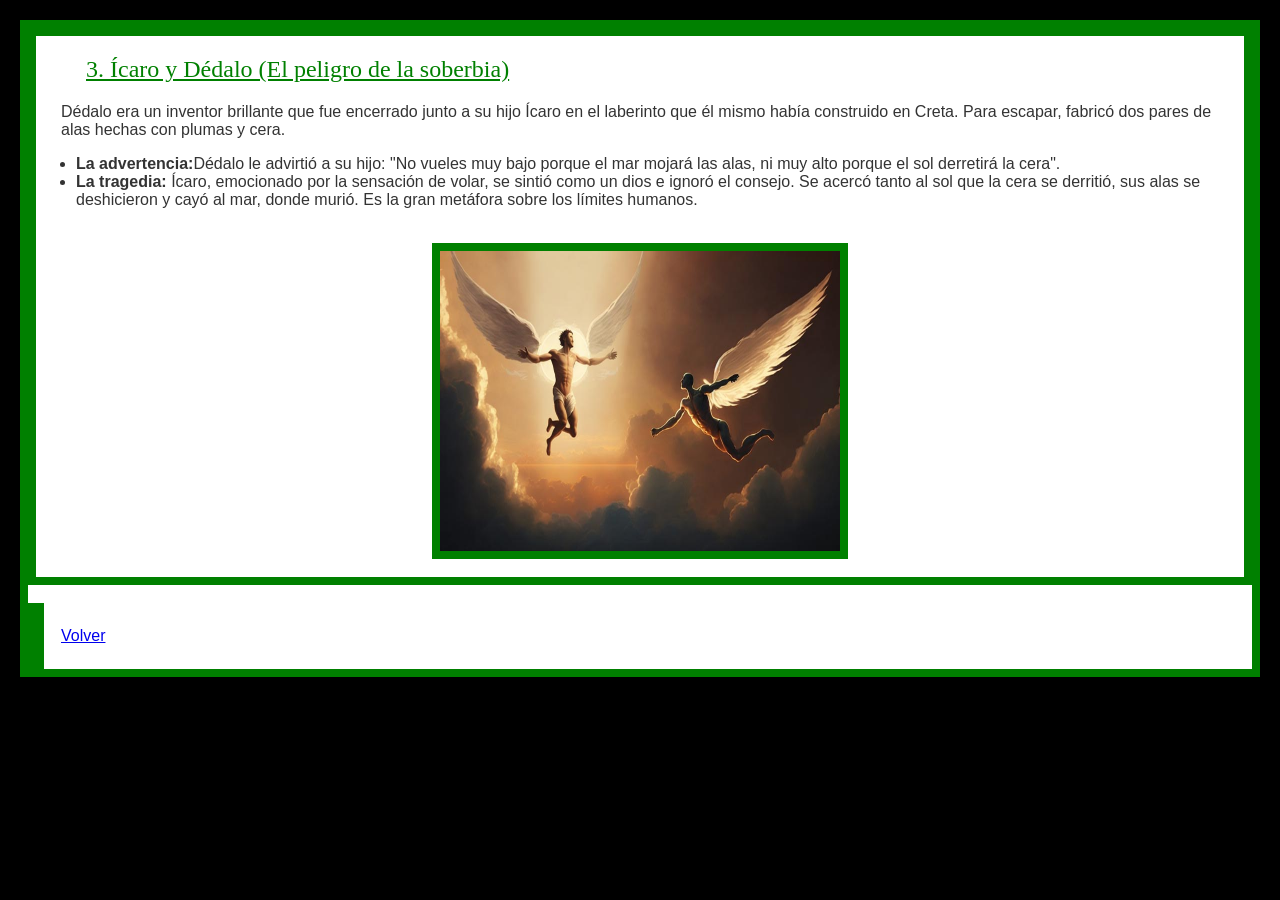
==== IcaroDedalo.html @ 4dec277c "Add files via upload" ====
<html>
    <div class="Mito">
        <head>
             <link rel="stylesheet" href="style1.css">
             <link rel="icon" type="image/x-icon" href="imagenes/img4.jpg">
             <title>Ícaro Y Dédalo</title>
             <meta charset="utf-8"/>

        </head>
        <div class="Mito">
        <h2><u>3. Ícaro y Dédalo (El peligro de la soberbia)</u></h2>
        <p>
            Dédalo era un inventor brillante que fue encerrado junto a su hijo Ícaro en el laberinto que él mismo había construido en Creta. Para escapar, fabricó dos pares de alas hechas con plumas y cera.
        </p>
        <ul type="disc">
            <li><b>La advertencia:</b>Dédalo le advirtió a su hijo: "No vueles muy bajo porque el mar mojará las alas, ni muy alto porque el sol derretirá la cera".</li>
            <li><b>La tragedia:</b> Ícaro, emocionado por la sensación de volar, se sintió como un dios e ignoró el consejo. Se acercó tanto al sol que la cera se derritió, sus alas se deshicieron y cayó al mar, donde murió. Es la gran metáfora sobre los límites humanos.</li>

        </ul>
        <br>
        <img src="imagenes/img4.jpg" height="300" width="400">
        <br>
    </div>
    <br>
    <div class="Volver">
<p><a href="MitologiaGriega.html">Volver</a></p>

        
    </div>
</html>
---- style1.css ----
﻿body {
    background-color: black;
    color: #333333;
    margin: 0;
    padding: 20px;
}
.Mito {
    background-color: white;
    border: 8px solid green;
    
}
.Volver{
    background-color: white;
    border: 8px solid green;
    margin-right: 1760px;
}
h1 {
    text-shadow: 2px 2px 4px rgba(0,0,0,0.7);
    padding: 15px;
    border: 8px solid green;
    background-color: rgba(0,0,0,0.3);
    font-size: 64px;
    font-weight: 100;
    font-family: 'Impact';
    color: green;
    position: absolute;
    top: 50%;
    left: 50%;
    transform: translate(-50%, -80%);
}
h2 {
    color: green;
    font-weight: 100;
    font-family: 'Impact';
    margin-left: 50px;
}

img {
    display: flex;
    margin-left: auto; /* Empuja desde la izquierda */
    margin-right: auto; /* Empuja desde la derecha */
    border: 8px solid green;
}

.portada {
    position: relative;
}
p {
    margin-left: 25px;
    font-family: 'Comic Sans MS', sans-serif;
}
ul {
    font-family: 'Comic Sans MS', sans-serif;
}
ol {
    font-family: 'Comic Sans MS', sans-serif;
}
table {
    font-family: 'Comic Sans MS', sans-serif;

    border: 8px solid green;
    border-collapse: collapse;
    margin-top: 20px;
    margin-left: 20px;
    margin-bottom: 20px;
}
th, td {
    padding: 12px 15px;
    border: 8px solid green;
}
.Cabecera {
    background-color: green;
    font-weight: bold;
    color: white;
}
.fila1{
        background-color: grey;
}
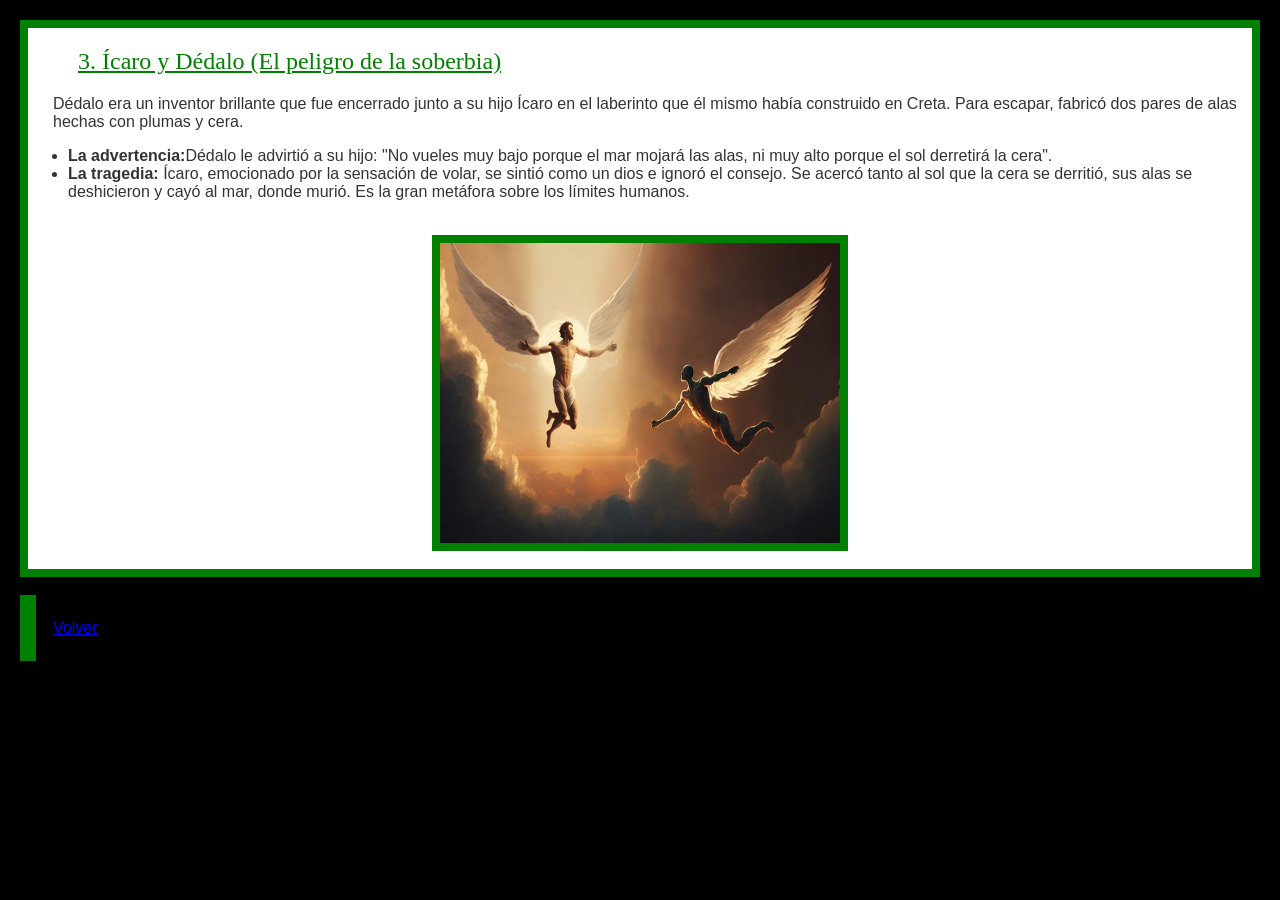
==== commit ef58ea89: "Update IcaroDedalo.html" ====
--- a/IcaroDedalo.html
+++ b/IcaroDedalo.html
@@ -1,5 +1,4 @@
 <html>
-    <div class="Mito">
         <head>
              <link rel="stylesheet" href="style1.css">
              <link rel="icon" type="image/x-icon" href="imagenes/img4.jpg">
@@ -23,8 +22,8 @@
     </div>
     <br>
     <div class="Volver">
-<p><a href="MitologiaGriega.html">Volver</a></p>
+<p><a href="index.html">Volver</a></p>
 
         
     </div>
-</html>+</html>
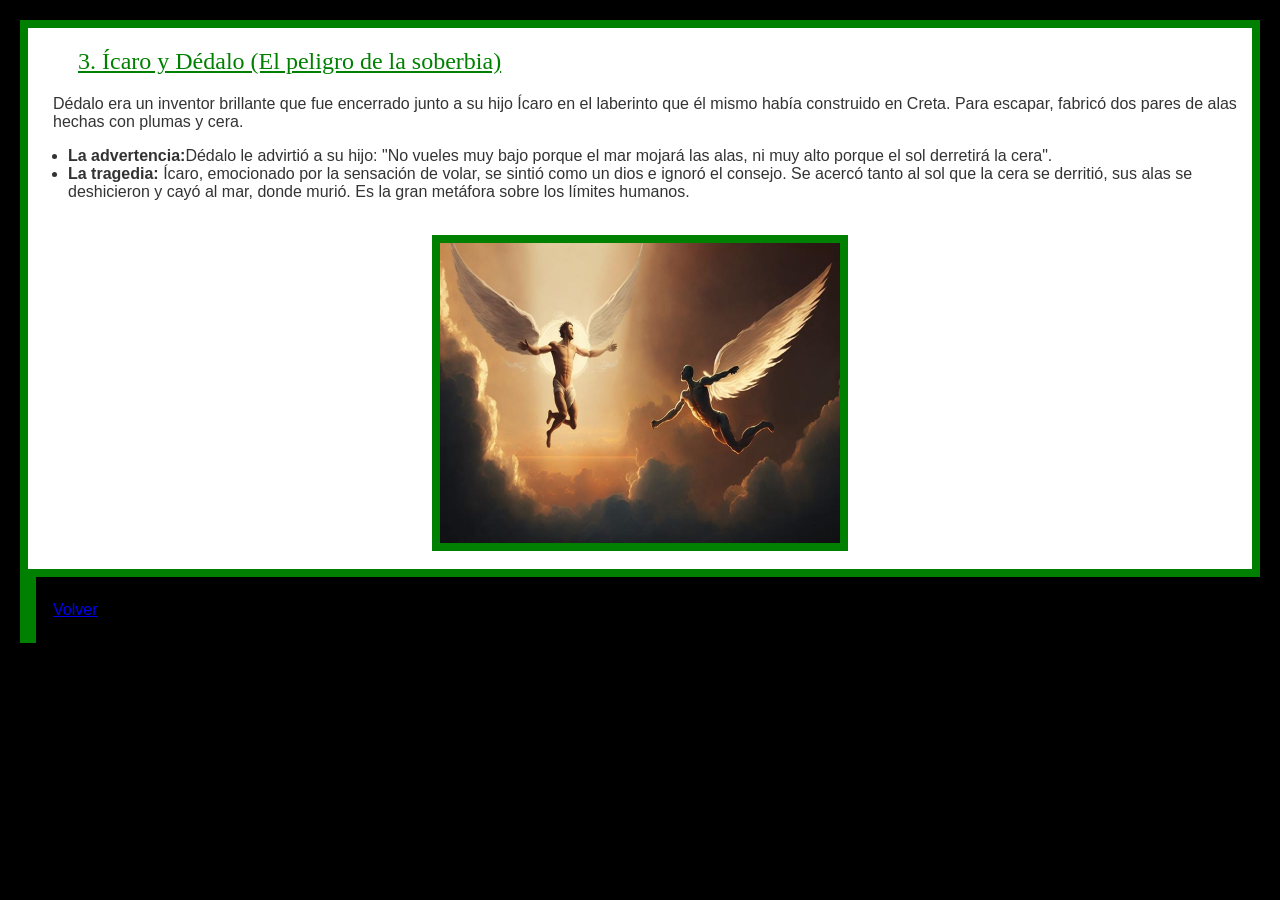
==== commit 89c5fca3: "Update IcaroDedalo.html" ====
--- a/IcaroDedalo.html
+++ b/IcaroDedalo.html
@@ -20,7 +20,6 @@
         <img src="imagenes/img4.jpg" height="300" width="400">
         <br>
     </div>
-    <br>
     <div class="Volver">
 <p><a href="index.html">Volver</a></p>
 
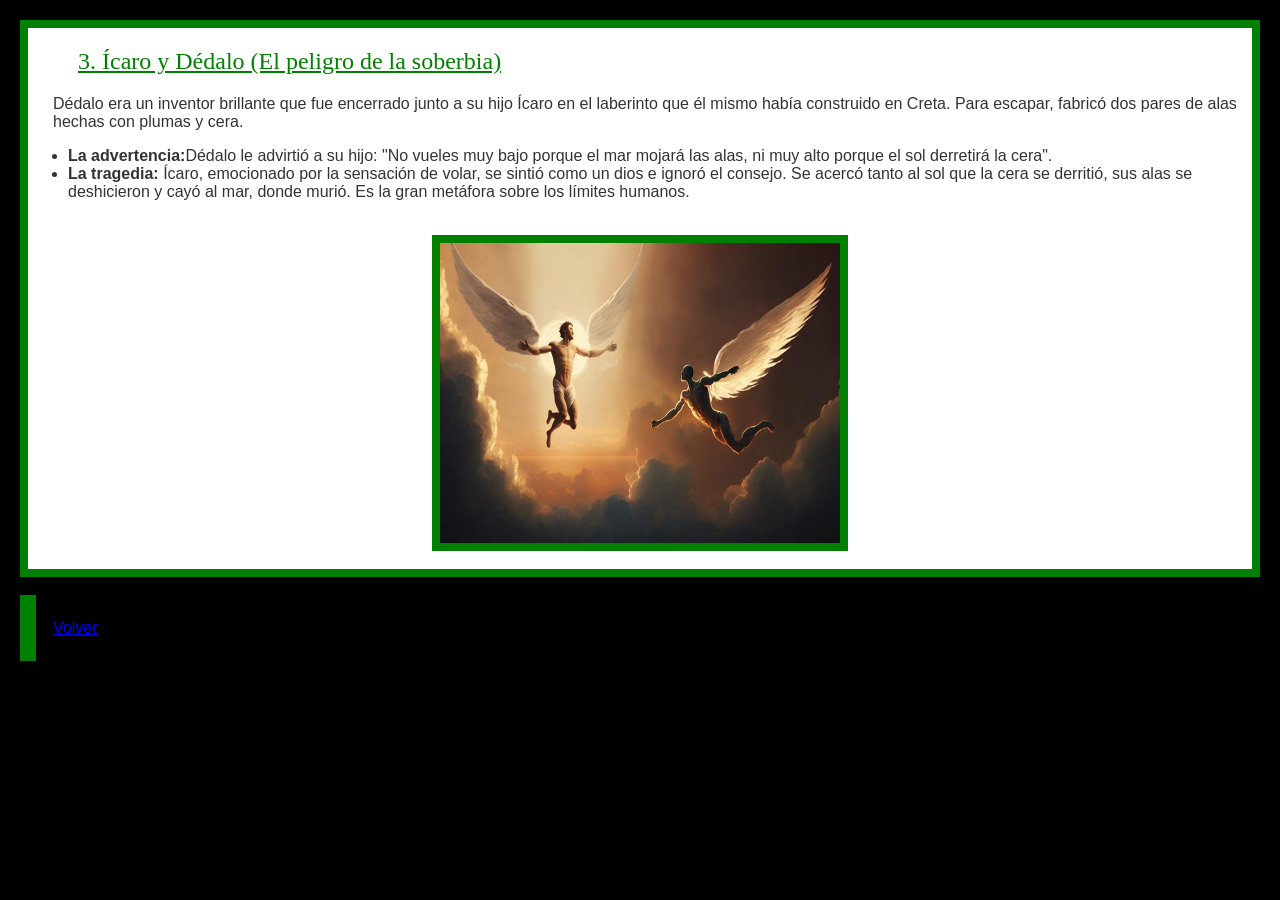
==== commit df2b8246: "Update IcaroDedalo.html" ====
--- a/IcaroDedalo.html
+++ b/IcaroDedalo.html
@@ -20,6 +20,7 @@
         <img src="imagenes/img4.jpg" height="300" width="400">
         <br>
     </div>
+        <br>
     <div class="Volver">
 <p><a href="index.html">Volver</a></p>
 
